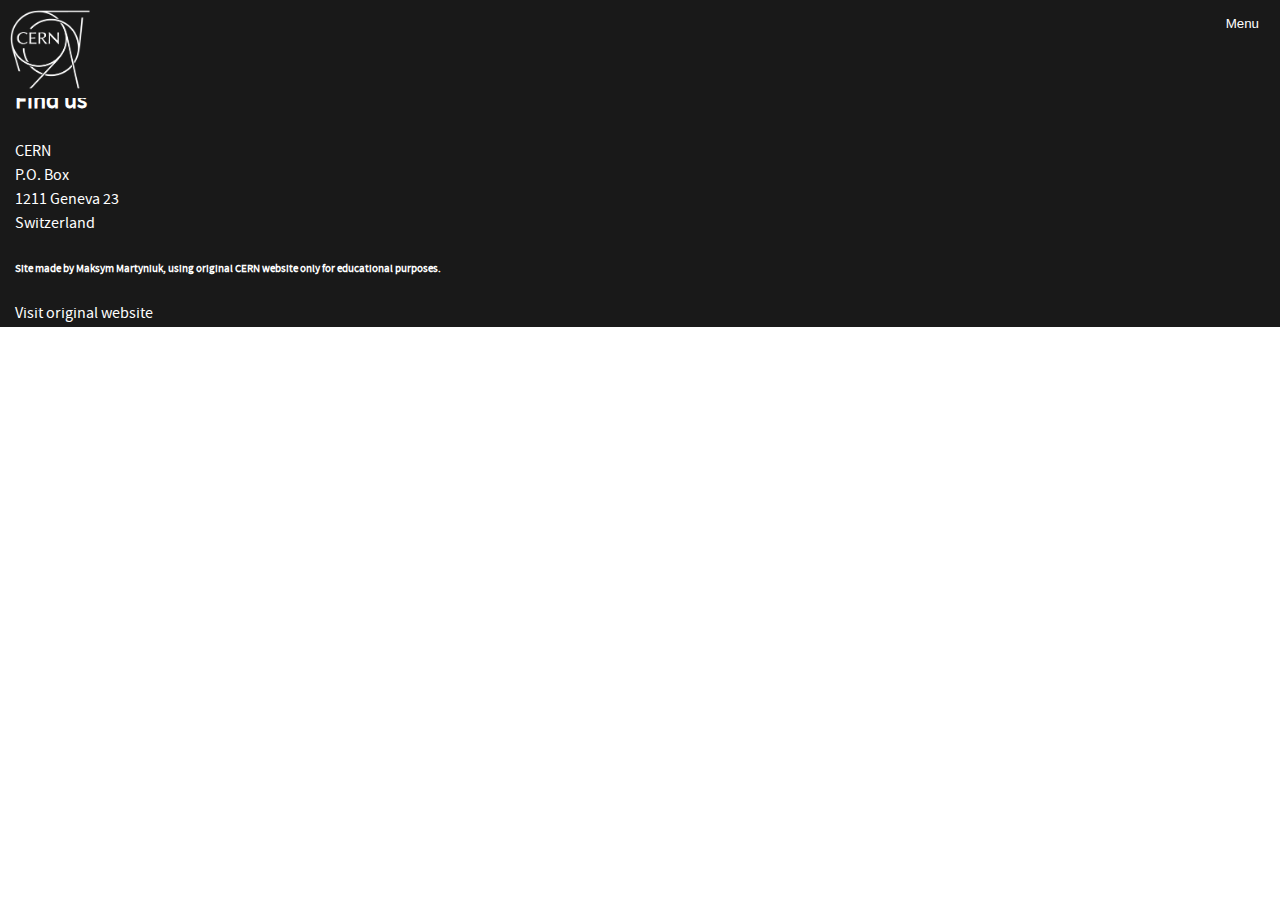
==== about.html @ 9935878a "dropdown menu done" ====
<!DOCTYPE html>
<html lang="en">
<head>
    <meta charset="UTF-8">
    <meta name="viewport" content="width=device-width">
    <meta name="description" content="CERN, the European Organization for Nuclear Research, is one of the world’s largest and most respected centres for scientific research. Its business is fundamental physics, finding out what the Universe is made of and how it works.">
    <title>Home | CERN</title>
    <link class="style-link" rel="stylesheet" href="css/light.css">
</head>
<body>
    <header>
        <nav class="main-navigation">
            <a class="home-button" href="index.html"><img class="cern-logo" src="images/cern-logo.png"></a>
            <div class="nav-list">
                <button class="menu-button">Menu</button>
                <div class="dropdown">
                    <a class="about-button" href="about.html">About</a>
                    <button class="theme-toggle">Toggle</button>
                </div>
            </div>
        </nav>        
    </header>
    <main>
        
    </main>
    <footer>
        <div class="contact">
            <h2 class="contact-title">Find us</h2>
            <p class="contact-info">CERN<br>P.O. Box<br>1211 Geneva 23<br>Switzerland</p>
            <h6 class="my-info">Site made by Maksym Martyniuk, using original CERN website only for educational purposes.</h6>
        </div>
        <a href="https://home.cern/">Visit original website</a>
    </footer>
</body>
</html>
---- css/light.css ----
a{
    text-decoration: none;
    color: white;
}
body
{
    padding: 0px;
    margin: 0px;
    color: white;
    font-family: sans-regular;
}
.nav-list
{
    position: relative;
    display: inline-block;
}
.menu-button
{
    background-color: #191919;
    color: white;
    border: none;
}
.dropdown
{
    display: none;
    position: absolute;
    background-color: #191919;
    min-width: 160px;
    z-index: 1;
}
.dropdown a {
    color: white;
    text-decoration: none;
    display: block;
}
.dropdown button {
    color: white;
    text-decoration: none;
    display: block;
    background-color: #191919;
    border: none;
}
.nav-list:hover .dropdown {
    display: block;
}
.cern-logo
{
    width: 5em;
    margin-left: 10px;
    margin-top: 10px;
}
@font-face{
    font-family: sans-regular;
    src: url(/fonts/regular.woff2);
}
@font-face{
    font-family: sans-bold;
    src: url(/fonts/bold.woff2);
}
main{
    margin-top: 85px;
    width: 100%;
}
.main-navigation
{
    position: fixed;
    top: 0;
    min-width: 320px;
    width: 100%;
    min-height: 75px;
    background-color: #191919;
}
.nav-list{
    float: right;
    padding: 15px;
    display: flex;
    list-style: none;
}
.login-button
{
    background-color: #191919;
    border: none;
    color: white;
    text-decoration: none;

}

.universe
{
    margin-top: 95px;
    background: url(/images/_DSC5826.jpg) no-repeat scroll center;
    background-size: cover;
    color: white;    
    min-height: 400px;
}
.universe-title
{
    font-family: sans-bold;
    letter-spacing: 0.052em;
    font-style: normal;
    -webkit-text-stroke: 1px black;
    font-size: 3em;
    padding: 15px;
}

.universe-description
{
    font-family: sans-regular;
    font-size: 2em;
    -webkit-text-stroke: 1px black;
    padding: 15px;
}
.explore
{
    background-color:rgba(28,44,56,1);
    height: 100%;
    width: 100%;
    position: static;
    margin-top: -37px;
}
.explore-title
{
    font-family: sans-bold;
    color: white;
    display: block;
    text-align: center;
    font-size: 3em;
}
.explore-list
{
    display: flex;
    justify-content: space-around;
    align-items: center;
    flex-wrap: wrap;
    flex-shrink: 1;
    list-style: none;
    padding-bottom: 30px;
}
.explore1
{
    max-width: 33.333%;
    max-height: 100%;
    min-height: 350px;
    background: url(/images/explore1.jpg) no-repeat;
    font-size: 2em;
    -webkit-text-stroke: 1px black;
    padding: 15px;
}
.explore2
{
    max-width: 33.333%;
    max-height: 100%;
    min-height: 350px;
    background: url(/images/explore2.jpg) no-repeat;
    font-size: 2em;
    -webkit-text-stroke: 1px black;
    padding: 15px;
}
.explore3
{
    max-width: 33.333%;
    max-height: 100%;
    min-width: 350px;
    min-height: 350px;
    background: url(/images/explore3.jpg) no-repeat;
    font-size: 2em;
    -webkit-text-stroke: 1px black;
    padding: 15px;
}
.achievements
{
    background-color:rgba(28,44,56,1);
    height: 100%;
    width: 100%;
    position: static;
    margin-top: -37px;
}
.achievements-title
{
    font-family: sans-bold;
    color: white;
    display: block;
    text-align: center;
    font-size: 3em;
}
.achievements-list
{
    display: flex;
    justify-content: space-around;
    align-items: center;
    flex-wrap: wrap;
    list-style: none;
    padding-bottom: 30px;
}
.ach1
{
    max-width: 33.333%;
    max-height: 100%;
    min-width: 300px;
    min-height: 350px;
    background: url(/images/boson.jpg) no-repeat;
    font-size: 2em;
    -webkit-text-stroke: 1px black;
    padding: 15px;
}
.ach2
{
    max-width: 33.333%;
    max-height: 100%;
    min-width: 300px;
    min-height: 350px;
    background: url(/images/lhc.jpg) no-repeat;
    font-size: 2em;
    -webkit-text-stroke: 1px black;
    padding: 15px;
}
.ach3
{
    max-width: 33.333%;
    max-height: 100%;
    min-width: 300px;
    min-height: 350px;
    background: url(/images/antimat.jpg) no-repeat;
    font-size: 2em;
    -webkit-text-stroke: 1px black;
    padding: 15px;
}
footer
{
    background: #191919;
    padding-left: 15px;
}
.dirac-box
{
    color: black;
    display: flex;
    flex-direction: row;
    flex-wrap: no-wrap;
    padding-left: 15px;
    padding-right: 15px;
    padding-top: 25px;
}
.dirac-box img
{
    width: 30%;
    min-width: 300px;
    max-height: 500px;
}
.dirac-text
{
    width: 70%;
    display: flex;
    flex-direction: column;
    padding-left: 15px;
    padding-top: 15px;
}
.lhc-head
{
    color: white;
    padding-top: 15px;
    text-align: center;
    background-image: url(/images/lhc-background.jpg);
    background-repeat: no-repeat;
    height: 100%;
    background-size: cover;
}
.lhc-box
{
    color: #191919;
    display: flex;
    flex-wrap: wrap;
    padding: 15px;
    margin: 15px;
}
.lhc-box1
{
    width: 100%;
}
.lhc-box2
{
    width: 40%;
}
.lhc-box3
{
    width: 50%;
    padding-left: 1%;
}
.lhc-box4
{
    width: 49%;
    padding-right: 1%;
}

.lhc-box5
{
    width: 50%;
}

.boson-head
{
    color: white;
    padding-top: 15px;
    text-align: center;
    background-image: url(/images/lhc-background.jpg);
    background-repeat: no-repeat;
    height: 100%;
    background-size: cover;
}
.boson-box
{
    color: #191919;
    display: flex;
    flex-wrap: wrap;
    width: 100%;
}
.boson-box1
{
    width: 50%;
    margin: 5%;
}
.boson-box2
{
    width: 40%;
}
.boson-box3
{
    width: 40%;
}
.boson-box4
{
    width: 50%;
    margin: 5%;
}
@media(max-width: 897px)
{
    .dirac-box{
        flex-direction: column;
    }
    .lhc-box{
        flex-direction: column;
    }
    .lhc-box2
    {
        width: 100%;
    }
    .lhc-box3
    {
        width: 100%;
    }
    .lhc-box4
    {
        width: 100%;
    }
    .lhc-box5
    {
        width: 100%;
    }
    .boson-box{
        flex-direction: column;
    }
    .boson-box1
{
    width: 100%;
    margin: 0%;
}
    .boson-box2
{
    width: 100%;
    margin: 0%;
}
    .boson-box3
{
    width: 100%;
    margin: 0%;
}
    .boson-box4
{
    width: 100%;
    margin: 0%;
}
    .universe-title
    {
        padding: 0%;
    }
    .explore1
    {
        padding: 0%;
        min-width: 200px;
        min-height: 280px;
    }
    .explore2
    {
        padding: 0%;
        min-width: 200px;
        min-height: 280px;
    }
    .explore3
    {
        padding: 0%;
        min-width: 200px;
        min-height: 280px;
    }
    .ach1
    {
        padding: 0%;
        min-width: 200px;
        min-height: 280px;
    }
    .ach2
    {
        padding: 0%;
        min-width: 200px;
        min-height: 280px;
    }
    .ach3
    {
        padding: 0%;
        min-width: 200px;
        min-height: 280px;
    }
}
@media(max-width:992px)
{
    .explore-list
    {
        flex-direction: column;
        flex-wrap: nowrap;
    }
    .achievements-list
    {
        flex-direction: column;
        flex-wrap: nowrap;
    }
}
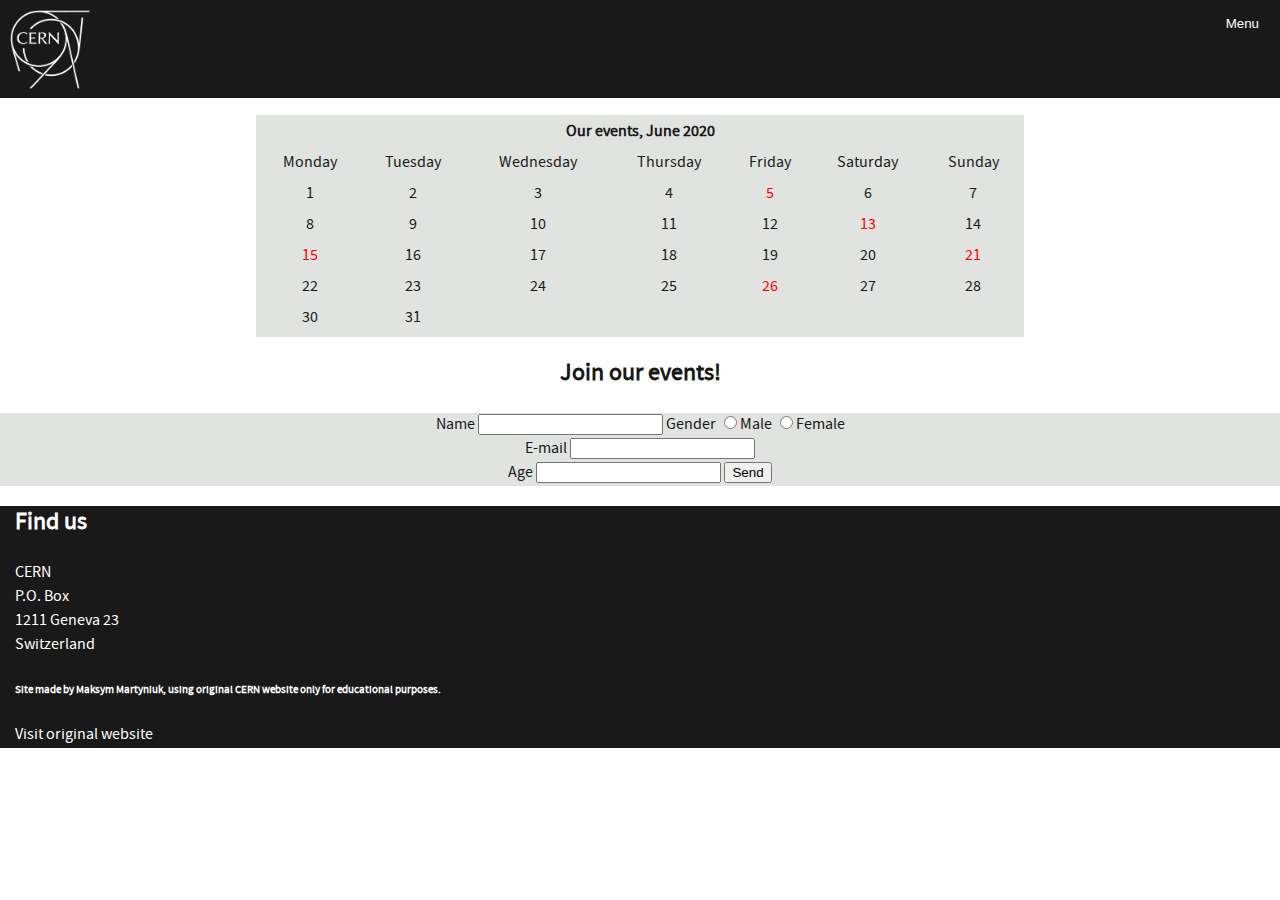
==== commit f2c48ff7: "form commit" ====
--- a/about.html
+++ b/about.html
@@ -21,7 +21,82 @@
         </nav>        
     </header>
     <main>
-        
+        <table class="about-table">
+            <tr><th colspan="7">Our events, June 2020</th></tr>
+             <tr>
+              <td>Monday</td>
+              <td>Tuesday</td>
+              <td>Wednesday</td>
+              <td>Thursday</td>
+              <td>Friday</td>
+              <td>Saturday</td>
+              <td>Sunday</td>
+             </tr>
+            <tr>
+              <td>1</td>
+              <td>2</td>
+              <td>3</td>
+              <td>4</td>
+              <td class="cern-event">5</td>
+              <td>6</td>
+              <td>7</td>
+            </tr>
+            <tr>
+              <td>8</td>
+              <td>9</td>
+              <td>10</td>
+              <td>11</td>
+              <td>12</td>
+              <td class="cern-event">13</td>
+              <td>14</td>
+            </tr>
+            <tr>
+              <td class="cern-event">15</td>
+              <td>16</td>
+              <td>17</td>
+              <td>18</td>
+              <td>19</td>
+              <td>20</td>
+              <td class="cern-event">21</td>
+            </tr>
+              <tr>
+              <td>22</td>
+              <td>23</td>
+              <td>24</td>
+              <td>25</td>
+              <td class="cern-event">26</td>
+              <td>27</td>
+              <td>28</td>
+            </tr>
+            <tr>
+              <td>30</td>
+              <td>31</td>
+              <td colspan="3"></td>
+            </tr>
+             </table>
+             <h2 class="events-label">Join our events!</h2>
+             <form class="registration-form" action="">
+                 <div class="form1">
+                 <label for="name">Name</label>
+                 <input type="text" name="name" required>
+                 <span>Gender</span>
+                 <label>
+                    <input type="radio" name="gender" value="male">Male
+                 </label>
+                 <label>
+                    <input type="radio" name="gender" value="female">Female
+                 </label>
+                </div>
+                <div class="form2">
+                 <label for="email">E-mail</label>
+                 <input type="email" name="email" required>
+                </div>
+                <div class="form3">
+                 <label for="age">Age</label>
+                 <input type="number" name="age">
+                 <button type="submit">Send</button>
+                </div>
+             </form>
     </main>
     <footer>
         <div class="contact">
--- a/css/light.css
+++ b/css/light.css
@@ -431,4 +431,33 @@
         flex-direction: column;
         flex-wrap: nowrap;
     }
+}
+.about-table
+{
+    text-align: center;
+    margin-top: 115px;
+    color: #191919;
+    text-align: center;
+    border-spacing: 5px;
+    background: #E1E3E0;
+    width: 60%;
+    margin-left: 20%;
+    margin-right: 20%;
+}
+.cern-event
+{
+    color:red;
+}
+.registration-form
+{
+    color: #191919;
+    text-align: center;
+    display: flex;
+    flex-direction: column;
+    background-color: #E1E3E0;
+}
+.events-label
+{
+    color: #191919;
+    text-align: center;
 }